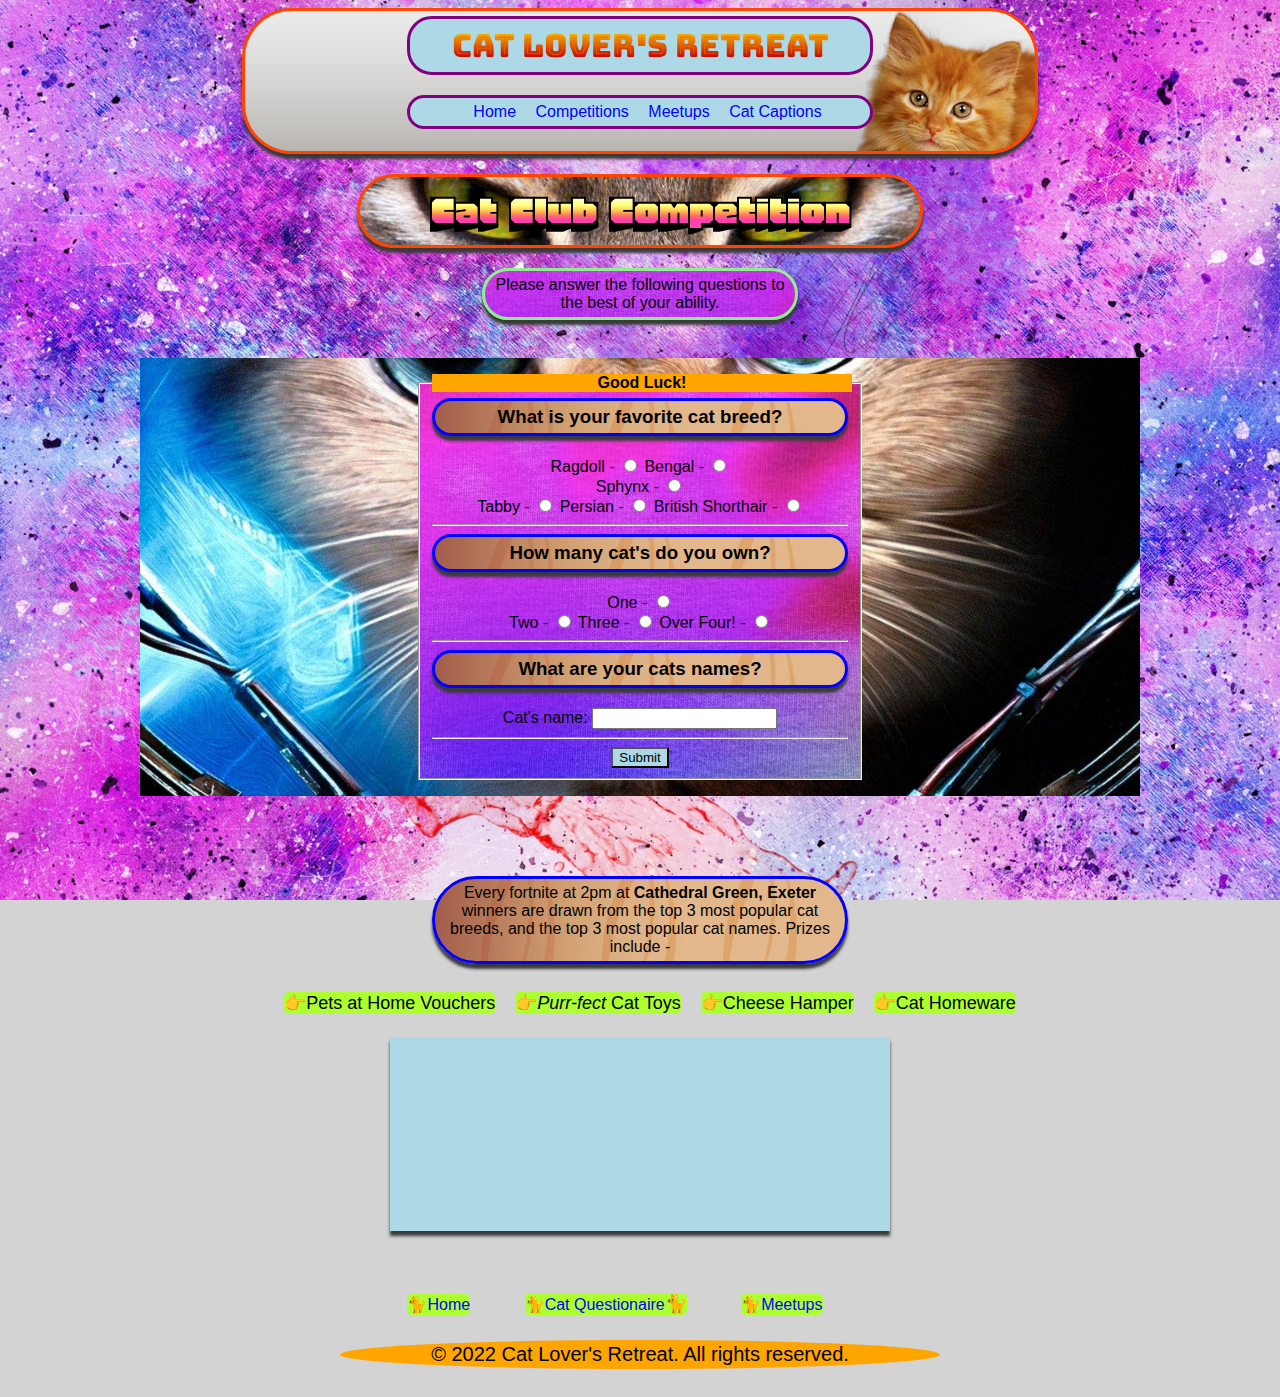
==== Cat Questionair.html @ 625f5f42 "Added attractive fonts, added cool photos to divs, removed unused code" ====
<!DOCTYPE html>
<html lang="en-US">

<head>
  <title>Cat Questionair</title>
  <link rel="stylesheet" href="style.css">

  <link rel="apple-touch-icon" type="image/png" sizes="57x57" href="assets/favicon/icons8-cat-keek-57.png ">
  <link rel="apple-touch-icon" type="image/png" sizes="60x60" href="assets/favicon/icons8-cat-keek-60.png">
  <link rel="andriod" type="image/png" sizes="72x72" href="assets/favicon/icons8-cat-keek-72.png">
  <link rel="andriod" type="image/png" sizes="96.96" href="assets/favicon/icons8-cat-keek-96.png">
  <link rel="icon" type="image/png" sizes="16x16" href="assets/favicon/icons8-cat-keek-16.png">
  <link rel="icon" type="image/png" sizes="32x32" href="assets/favicon/icons8-cat-keek-32.png">
  <link rel="icon" type="image/png" sizes="96x96" href="assets/favicon/icons8-cat-keek-96.png">
  <link rel="icon" type="image/png" sizes="70x70" href="assets/favicon/icons8-cat-keek-70.png">

</head>

<body>

  <header class="pageheader">
    <div style="display: inline;">

      <h1 class="titlebox2 bungee-spice-regular">Cat Lover's Retreat</h1>
    </div>
    <nav style="text-align:center;">
      <div class="titlebox2">
        <a class="main-nav" href="index.html" target="_self" rel="next">Home</a>
        <a class="main-nav" href="Cat Questionair.html" target="_self" rel="next">Competitions</a>
        <a class="main-nav" href="Meetups.html" target="_self" rel="next">Meetups</a>
        <a class="main-nav" href="#cat-caption-photos" target="_self" rel="next">Cat Captions</a>
      </div>


    </nav>
    <br>
  </header>

  <main>
    <h1 class="pageheader2 honk" style="font-size:3rem;">Cat Club Competition</h1>
    <p class="pageheader4">Please answer the following questions to the best of your ability.</p>


    <section>
      <br>
      <div class="styled-box2-comp">
        <form method="POST" action="index.html">
          <fieldset class="comp-fieldset">

            <legend>
              Good Luck!
            </legend>

            <h3 class="pageheader3">What is your favorite cat breed?</h3>

            <label for="ragdoll">Ragdoll -</label>
            <input type="radio" name="cat-breeds" id="ragdoll" value="ragdoll">


            <label for="bengal">Bengal -</label>
            <input type="radio" name="cat-breeds" id="bengal" value="bengal">
            <br>

            <label for="sphynx">Sphynx -</label>
            <input type="radio" name="cat-breeds" id="sphynx" value="sphynx">
            <br>

            <label for="tabby">Tabby -</label>
            <input type="radio" name="cat-breeds" id="tabby" value="tabby">

            <label for="persian">Persian -</label>
            <input type="radio" name="cat-breeds" id="persian" value="persian">

            <label for="british-shorthair">British Shorthair -</label>
            <input type="radio" name="cat-breeds" id="british-shorthair" value="british-shorthair">


            <br>
            <hr>





            <h3 class="pageheader3">How many cat's do you own?</h3>

            <label for="one-cat">One -</label>
            <input type="radio" name="cats-owned" id="one-cat" value="one-cat">
            <br>


            <label for="2-cat">Two -</label>
            <input type="radio" name="cats-owned" id="two-cat" value="2-cat">


            <label for="three-cat">Three -</label>
            <input type="radio" name="cats-owned" id="three-cat" value="three-cat">


            <label for="over-four">Over Four! -</label>
            <input type="radio" name="cats-owned" id="over-four" value="over-four">


            <br>
            <hr>

            <h3 class="pageheader3">What are your cats names?</h3>

            <label for="cat-name">Cat's name:</label>
            <input type="text" name="cat-name" id="cat-name">
            <br>
            <hr>

            <input type="submit" id="submit">



        </form>
        </fieldset>


      </div>

    </section>

    <div class="box-comp">
      <p class="pageheader3">Every fortnite at 2pm at <strong>Cathedral Green, Exeter</strong> winners are drawn from the
        top 3 most popular
        cat breeds, and the top 3 most popular cat names. Prizes include -
      </p>
    </div>
    <div>

      <ul>
        <li class="comp-li">👉Pets at Home Vouchers</li>
        <li class="comp-li">👉<em>Purr-fect</em> Cat Toys</li>
        <li class="comp-li">👉Cheese Hamper</li>
        <li class="comp-li">👉Cat Homeware</li>
      </ul>

    </div>
    <br>

    <div class="map-container-comp">
      <div class="map-comp">
        <div>
          <iframe id="video-1"
            src="https://www.google.com/maps/embed/v1/place?q=place_id:ChIJM3ENhTukbUgReOFD-FPJ-t8&key=AIzaSyAEL_T3r9VBI3O5miWH--92PHYqjN1Y4O0"
            frameborder="0" allowfullscreen></iframe>
        </div>
      </div>

      <br>
      


    </div>
    <br>
    <br>


  </main>
  <footer>

    <br>
    <div>

      <ul class="DesktopFooter" style="background-color:maroon;">
        <li><a href="index.html" target="_self" rel="next">🐈Home</a></li>
        <li><a href="Cat Questionair.html" target="_self" rel="next">🐈Cat Questionaire</a>🐈</li>
        <li><a href="Meetups.html" target="_self" rel="next">🐈Meetups</a></li>
      </ul>

    </div>
    <p>&copy; 2022 Cat Lover's Retreat. All rights reserved.</p>
  </footer>

</body>

</html>
---- style.css ----
@import url('https://fonts.googleapis.com/css2?family=Bungee+Spice&family=Honk&family=Indie+Flower&family=Rowdies:wght@300;400;700&display=swap');

@media (min-width: 320px) {
  
  .cat-caption-container {
    margin: 10px 50px 10px;
  }
  
  .cat-caption-box {
    margin: auto;
  }
  main {
    margin:0 auto;
    overflow-x:hidden;
  
  }
  .styledbox2-index {
    margin: -10px 16.6px 10px 9px
   
  }

  

  footer {
    width:500px;
    margin-left:50%;
  }

  .DesktopFooter {
    display: none;
  }

  

}

@media (min-width: 1025px) {
  .cat-caption-box {
    margin: 50px 30px;
  }
  main {
    margin:0 auto;
  }
  .styledbox2-index {
    margin: 0 auto;
  }

  .DesktopFooter {
    display: contents;
  }

  footer {
    width: 600px;
    margin: 0 auto;
    text-align:center;
  }

  


 
}


.bungee-spice-regular {
  font-family: "Bungee Spice", sans-serif;
  font-weight: 400;
  font-style: normal;
}

.indie-flower-regular {
  font-family: "Indie Flower", cursive;
  font-weight: 400;
  font-style: normal;
}

.rowdies-light {
  font-family: "Rowdies", sans-serif;
  font-weight: 300;
  font-style: normal;
}

.rowdies-regular {
  font-family: "Rowdies", sans-serif;
  font-weight: 400;
  font-style: normal;
}

.rowdies-bold {
  font-family: "Rowdies", sans-serif;
  font-weight: 700;
  font-style: normal;
  
}

.honk {
  font-family: "Honk", system-ui;
  font-optical-sizing: auto;
  font-weight: 400;
  font-style: normal;
  font-variation-settings:
    "MORF" 15,
    "SHLN" 50;
}



* {

  font-family: cursive, sans-serif, monospace;
}

h2 {

  padding: 9px;



}


ul {
  list-style-type: none;

}

legend {
  font-weight: bold;
  background: orange;
  width: 100%
}



#submit {
  background-color: lightblue;
}



fieldset {
  text-align: center;
  background-color: lightblue;
}

.middle-pics {

  display: block;
  margin-left: auto;
  margin-right: auto;
  width: 70%;
  height:200px;
}


figcaption {
  font-size: 20px;
}

body {
  background-color: lightgrey;
  max-width: 100%;
  overflow-x: hidden;
  min-height: 100vh;
  display: flex;
  flex-direction: column;
  background-image:url("assets/images/pink-blue-texture-watercolor-artistic-abstract-background-hd-1920x1080.jpg");
  background-repeat: no-repeat;
  background-size: cover;
  background-position: center top;
  background-attachment: fixed;



}



main {

  flex: 1 0 auto;
}





footer > p {
  border-radius: 50%;
  border-color: orange;
  border-style: solid;
  background-color: orange;
  text-align: center;
  font-size: 20px;

}


h3 {


  text-align: center
}

.row {
  display: flex;

}

.column {
  flex: 33.33%;
  padding: 5px;
}

#id {
  float: inline-end;
}




.styled-box {
  padding: 10px 5px 25px 5px;
  border-radius: 8px;
  width: 750px;
  text-align: center;
  margin: 0 auto;

  background-color: lightblue;
}

ul {
  display: table;
  margin: 0 auto;
  text-align: left;
  gap: 100px;
  list-style-type: none;
}

ul li {
  width: auto;
  height: auto;
  background-color: greenyellow;
  border-radius: 5px;
  font-size: large;

}


li {
  width: auto;
  height: auto;

  border-radius: 5px;
  margin-bottom: 8px;
  font-size: large;
  display: inline-block;
  margin-right: 15px;
  background-color: rgb(7, 161, 33);
  transition: color 1s ease;
  margin-top: 8px;

}

li:hover {
  background-color: orange
}


.map-container {
  width: 500px;
  margin: 0 auto;
  padding: 20px 0;
  text-align: center;
  background: lightblue;
  height: auto;
  box-shadow: 0 5px 3px #3a3a3a;
}

.map {
  width: 100%;
  display: inline-block;
}

.bottomh2 {
  width: 480px;
  text-align: center;
  margin: 0 auto;

}

details>summary {
  list-style-type: none;
}

details>summary::-webkit-details-marker {
  display: none;
}

details>summary::before {
  content: '🐈';
}

details[open]>summary::before {
  content: '🔽';
}

details {
  border: 1px solid gray;
  border-radius: 0.2rem;
  padding: 0.5rem;

  transition: color 1s ease;
}

details:hover {
  background-color: orange;
}

details[open]>summary {
  margin-bottom: 0.5rem;
}

.bluebox {
  text-align: center;
  margin: 0 auto;
  background-color: #FFA500;
  border-radius: 25px;
  border-color: blue;
  border-style: solid;
  width: 295px;
  padding: 5px;
  margin-bottom: 20px;
}

.orangebox {
  text-align: center;
  margin: 0 auto;
  background-color: orange;
  border-radius: 5px;
  border-color: rgb(182, 35, 226);
  border-style: solid;
  width: 470px;
  padding: 5px;
  margin-bottom: 20px;
  background-image:url("assets/images/colorful-geometric-shapes-vector-background-pattern.jpg");
  background-position:center;
}

.titlebox {
  text-align: center;
  margin: 0 auto;
  background-color: lightblue;
  border-radius: 20px;
  border-color: orange;
  border-style: solid;
  width: 50%;
  padding: 5px;
  margin-bottom: 20px;
}

.titlebox2 {
  text-align: center;
  margin: 0 auto;
  background-color: lightblue;
  border-radius: 25px;
  border-color: purple;
  border-style: solid;
  width: 450px;
  padding: 5px;
  margin-bottom: 20px;
}

.pageheader {
  text-align: center;
  margin: 0 auto;  
  border-radius: 50px;
  border-color: orangered;
  border-style: solid;
  width: 780px;
  height:130px;
  padding: 5px;
  margin-bottom:20px;
  background-image:url("assets/images/cats-header-20730-800x200.jpg");
  box-shadow: 0 5px 3px #3a3a3a;
  
}

.pageheader2 {
  text-align: center;
  margin: 0 auto;  
  border-radius: 50px;
  border-color: orangered;
  border-style: solid;
  width: 550px;
  height:auto;
  padding: 5px;
  margin-bottom:20px;
  background-image:url("assets/images/cats-header-20725-800x200.jpg");
  box-shadow: 0 5px 3px #3a3a3a;
  background-repeat:no-repeat;
  background-size:cover;
  background-position: center;
  
}

.pageheader3 {
  text-align: center;
  margin: 0 auto;  
  border-radius: 50px;
  border-color: blue;
  border-style: solid;
  width: 400px;
  height:auto;
  padding: 5px;
  margin-bottom:20px;
  background-image:url("assets/images/kenyan-cat-web-header-image.jpg");
  box-shadow: 0 5px 3px #3a3a3a;
  
}

.pageheader4 {
  text-align: center;
  margin: 0 auto;  
  border-radius: 50px;
  border-color: lightgreen;
  border-style: solid;
  width: 300px;
  height:auto;
  padding: 5px;
  margin-bottom:20px;
  background-image:url("assets/images/colorful-tie-dye-background-vector-design-hd.jpg");
  box-shadow: 0 5px 3px #3a3a3a;
  background-position:center;
  
}

.pageheader5 {
  text-align: center;
  margin: 0 auto;  
  border-radius: 50px;
  border-color: lightgreen;
  border-style: solid;
  width: 800px;
  height:auto;
  padding: 5px;
  margin-bottom:20px;
  background-image:url("assets/images/colorful-geometric-shapes-vector-background-pattern.jpg");
  box-shadow: 0 5px 3px #3a3a3a;
  background-position:center;
  display:contents;
 
  
  
}

.pageheader6 {
  text-align: center;
  margin: 0 auto;  
  border-radius: 50px;
  border-color: orangered;
  border-style: solid;
  width: 550px;
  height:auto;
  padding: 5px;
  margin-bottom:20px;
  background-image:url("assets/images/colorful-geometric-shapes-vector-background-pattern.jpg");
  box-shadow: 0 5px 3px #3a3a3a;
  background-repeat:no-repeat;
  background-size:cover;
  
}

.cat-caption-container {
  text-align: center;
  margin: 0 auto;
  background-color: rgb(171, 123, 199);
  border-radius: 20px;
  border-color: orange;
  border-style: solid;
  width: 850px;
  padding: 5px;
  margin-bottom: 20px;
  background-image:url(assets/images/colorful-tie-dye-background-vector-design-hd.jpg);
  background-position:center;
  background-repeat:no-repeat;
  background-size:cover;


}


.styledbox2-index {
  padding: 1rem 0;
  margin-bottom: 80px;
  background-image: url("assets/images/439038.jpg");
  background-repeat: no-repeat;
  background-size: cover;
  background-position: center center;
  background-attachment: fixed;
  

}

nav {
  margin: 0 auto;
  


}

.main-nav {
  color: blue;
  font-size: medium;
  text-decoration: none;
  margin-left: 15px;
}

a {
  color: blue;
  font-size: medium;
  text-decoration: none;

}

a:hover {
  color: rgb(7, 161, 33);
  font-size: large;
  text-decoration: dotted;
}

#special-a {
  color: blue;
  font-size: x-large;
  text-decoration: none;
  margin-left: -13px;

}


.map-container-meetups {
  width: 500px;
  margin: 0 auto;
  padding: 20px 0;
  text-align: center;
  background: lightblue;
  height: auto;
  box-shadow: 0 5px 3px #3a3a3a;
  background-image:url(assets/images/colorful-tie-dye-background-vector-design-hd.jpg);
  background-position:center;
  background-repeat:no-repeat;
  background-size:cover;
}

.map-meetups {
  width: 100%;
  display: inline-block;
}




li {
  margin-right: 50px;
  margin-bottom: 5px;
}


.styled-box2-meetups {
  padding: 1rem 0;
  margin-bottom: 80px;
  background-image: url("assets/images/group meetup.jpg");
  background-repeat: no-repeat;
  background-size: cover;
  background-position: center top;
  background-attachment: fixed;
}


table {
  width: 100%;
  margin: 20px 0;

}



h1 {
  width: 380px;
  text-align: center;
  margin: 0 auto;

}



.bluebox-meetups {
  text-align: center;
  margin: 0 auto;
  background-color: lightblue;
  border-radius: 5px;
  border-color: blue;
  border-style: solid;
  width: 200px;
  padding: 5px;
  margin-bottom: 20px;
}

.orangebox-meetups {
  text-align: center;
  margin: 0 auto;
  background-color: orange;
  border-radius: 5px;
  border-color: rgb(182, 35, 226);
  border-style: solid;
  width: 350px;
  padding: 5px;
  margin-bottom: 20px;
}

.redbox-meetups {
  text-align: center;
  margin: 0 auto;
  background-color: maroon;
  border-radius: 5px;
  border-color: rgb(208, 228, 32);
  border-style: solid;
  width: 350px;
  padding: 5px;
  margin-bottom: 20px;
}





.special-li {
  display: inline-block;
}

th {
  background-color: orange;
  border-radius: 5px;
  border-color: purple;
  border-style: solid;
  width: 200px;
  padding: 5px;
  margin-bottom: 20px;

}

td {
  background-color: lightblue;
  border-radius: 5px;
  border-color: rgb(1, 1, 22);
  border-style: solid;
  width: 200px;
  padding: 5px;
  margin-bottom: 20px;

}


.comp-text {

  font-size: 20px;
  text-align: center;

}



.comp-fieldset {
  text-align: center;
  background-color: lightblue;
  width: 400px;
  margin: 0 auto;
  background-image:url(assets/images/colorful-tie-dye-background-vector-design-hd.jpg);
  background-position:center;
}




.map-container-comp {
  width: 500px;
  margin: 0 auto;
  padding: 20px 0;
  text-align: center;
  background: lightblue;
  height: auto;
  box-shadow: 0 5px 3px #3a3a3a;
}

.map-comp {
  width: 100%;
  display: inline-block;
}





.comp-li {
  margin-right: 20px;
}

.bluebox-comp {
  text-align: center;
  margin: 0 auto;
  background-color: lightblue;
  border-radius: 5px;
  border-color: blue;
  border-style: solid;
  width: 295px;
  padding: 5px;
  margin-bottom: 20px;
  margin-top: 20px;
}



.titlebox-comp {
  text-align: center;
  margin: 0 auto;
  background-color: lightblue;
  border-radius: 20px;
  border-color: orange;
  border-style: solid;
  width: 500px;
  padding: 5px;
  margin-bottom: 20px;

}

.styled-box2-comp {
  padding: 1rem 0;
  margin-bottom: 80px;
  background-image: url("assets/images/5922554.jpg");
  background-repeat: no-repeat;
  background-size: cover;
  background-position: center top;
  background-attachment: fixed;
  width:1000px;
}

.trivia {
  background-image:url(assets/images/colorful-shine-glare-abstract-background-full-hd-1920x1080.jpg);
  background-position:center;
}

.news {
  background-image:url(assets/images/colorful-tie-dye-background-vector-design-hd.jpg);
  background-position:center;
}

.joinup {
  background-image:url(assets/images/colorful-tie-dye-background-vector-design-hd.jpg);
  background-position:center;
}





/* code reasurched from https://www.w3schools.com/howto/howto_css_images_side_by_side.asp */




.grid-container {
  display: grid;
  grid-template-columns: repeat(3, 1fr);
  gap: 20px;
}

.grid-item {
  padding: 10px;
  border: 1px solid purple;
  background-color: lightblue;
  
}
.grid-container2 {
  display: grid;
  grid-template-columns: repeat(2, 1fr);
  gap: 20px;
}

.grid-pics {
  padding: 10px;

}


cat-caption-box {
  display: grid;
  grid-template-columns: repeat(4, 1fr);
  grid-column-gap: 10px;
  grid-row-gap: 10px;
}

.cat-caption {
  width: 35%;
  height: 35%;
}

.val1 {
  grid-column: 1 / span 1;
  grid-row: 1 / span 1;
}

.val2 {
  grid-column: 2 / span 1;
  grid-row: 1 / span 1;
}

.val3 {
  grid-column: 3 / span 1;
  grid-row: 1 / span 2;
}

.val4 {
  grid-column: 4 / span 1;
  grid-row: 1 / span 1;
}

.val5 {
  grid-column: 1 / span 2;
  grid-row: 2 / span 1;
}

.val6 {
  grid-column: 4 / span 1;
  grid-row: 2 / span 2;
}

.val7 {
  grid-column: 1 / span 2;
  grid-row: 3 / span 2;
}

.val8 {
  grid-column: 3 / span 1;
  grid-row: 3 / span 1;
}

.val9 {
  grid-column: 3 / span 2;
  grid-row: 4 / span 1;
}

.val10 {
  grid-column: 4 / span 1;
  grid-row: 4 / span 1;
}

.val11 {
  grid-column: 1 / span 1;
  grid-row: 4 / span 1;
}

/* code reasurched from https://www.w3schools.com/howto/howto_css_images_side_by_side.asp */




 @media (min-width: 480px) {
    .cat-caption-box {
      margin: 20px 50px;
    }
   
  }

  @media (min-width: 600px) {
    .cat-caption-box {
      margin: 50px 150px;
    }
    
  }

  @media (min-width: 801px) {
    .cat-caption-box {
      margin: 5px 0px 5px 0px;;
    }
   
  }
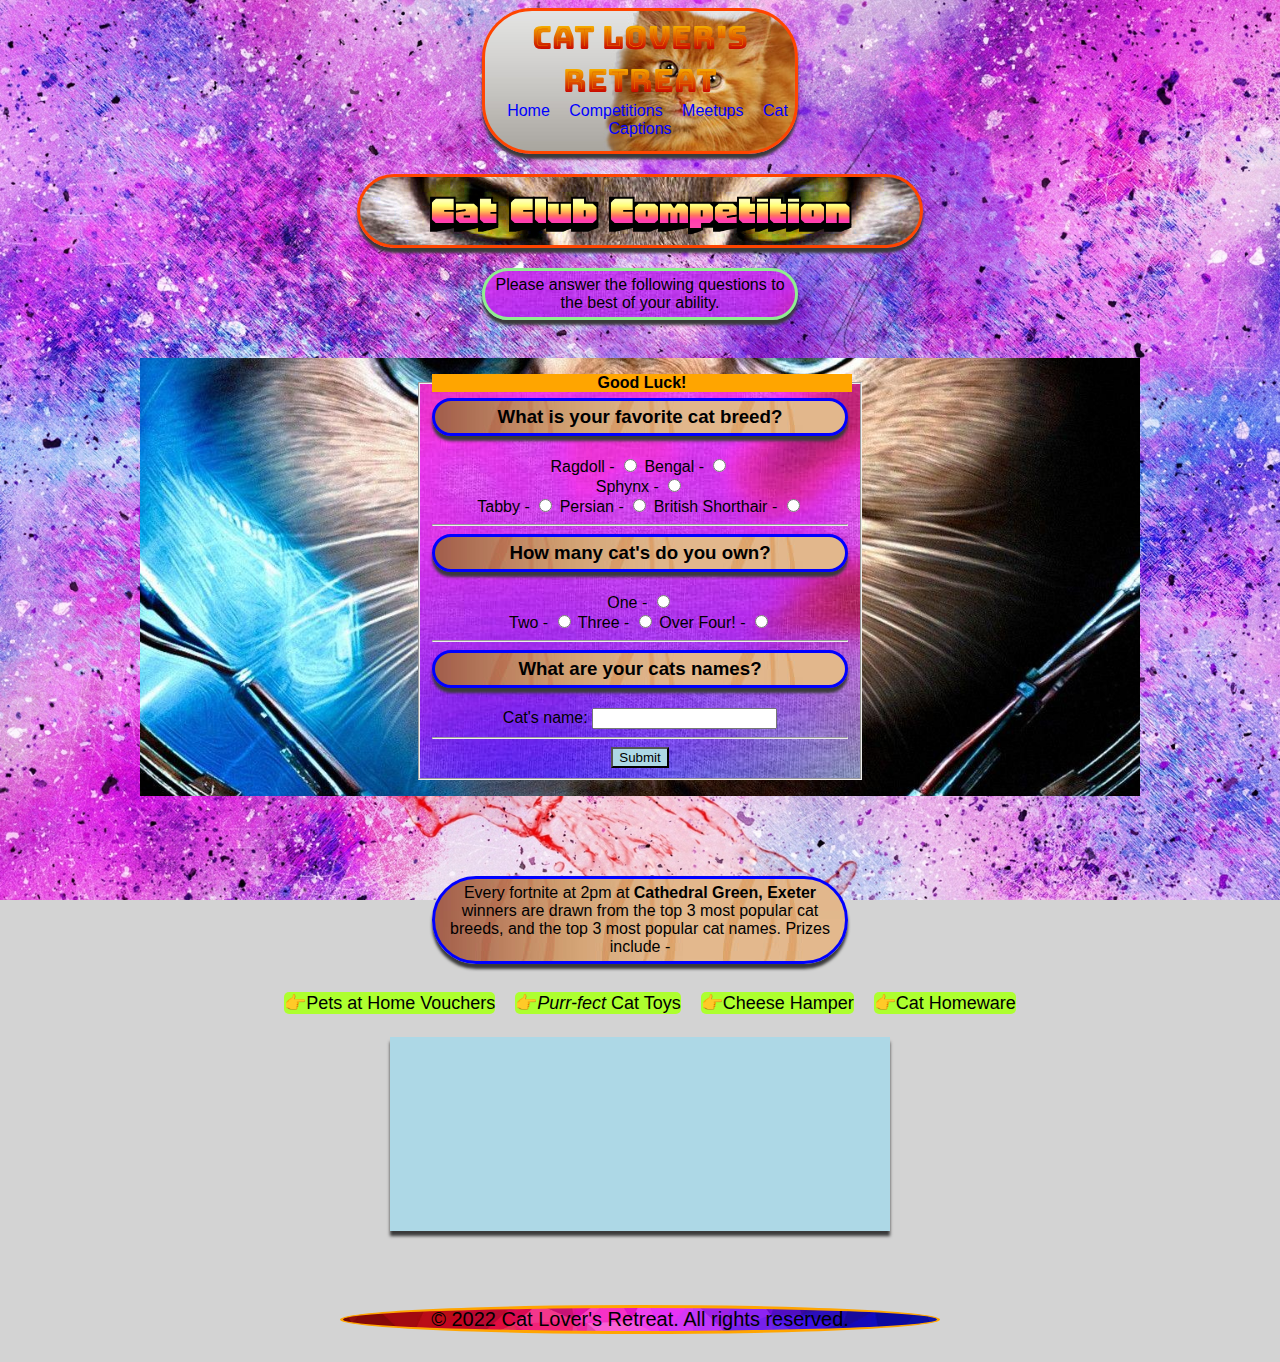
==== commit b4d80e6b: "working on phone compatability, removed useless code" ====
--- a/Cat Questionair.html
+++ b/Cat Questionair.html
@@ -165,7 +165,7 @@
     <br>
     <div>
 
-      <ul class="DesktopFooter" style="background-color:maroon;">
+      <ul class="DesktopFooter">
         <li><a href="index.html" target="_self" rel="next">🐈Home</a></li>
         <li><a href="Cat Questionair.html" target="_self" rel="next">🐈Cat Questionaire</a>🐈</li>
         <li><a href="Meetups.html" target="_self" rel="next">🐈Meetups</a></li>
--- a/style.css
+++ b/style.css
@@ -1,39 +1,7 @@
 
 @import url('https://fonts.googleapis.com/css2?family=Bungee+Spice&family=Honk&family=Indie+Flower&family=Rowdies:wght@300;400;700&display=swap');
 
-@media (min-width: 320px) {
-  
-  .cat-caption-container {
-    margin: 10px 50px 10px;
-  }
-  
-  .cat-caption-box {
-    margin: auto;
-  }
-  main {
-    margin:0 auto;
-    overflow-x:hidden;
-  
-  }
-  .styledbox2-index {
-    margin: -10px 16.6px 10px 9px
-   
-  }
-
-  
-
-  footer {
-    width:500px;
-    margin-left:50%;
-  }
-
-  .DesktopFooter {
-    display: none;
-  }
-
-  
-
-}
+
 
 @media (min-width: 1025px) {
   .cat-caption-box {
@@ -193,7 +161,40 @@
   background-color: orange;
   text-align: center;
   font-size: 20px;
-
+  background-image:url(assets/images/colorful-geometric-shapes-vector-background-pattern.jpg);
+  background-position:center;
+  background-size:cover;
+
+}
+
+.news-container1 {
+  width:400px;
+  height:175px;
+  border-radius:25px;
+  background-image:url(assets/images/_133152130_c0180550-723e-48dc-bfe7-24bf939bd272.jpg.webp);
+  background-position:center;
+  background-size:cover;
+  margin-left:70px;
+}
+
+.news-container2 {
+  width:400px;
+  height:175px;
+  border-radius:25px;
+  background-image:url(assets/images/_133031884_amber-stitches-cat-976-family.jpg.webp);
+  background-position:center;
+  background-size:cover;
+  margin-left:70px;
+}
+
+.news-container3 {
+  width:400px;
+  height:175px;
+  border-radius:25px;
+  background-image:url(assets/images/7719ce60-f80c-11ee-8413-8d1fbc0364d9.jpg.webp);
+  background-position:center;
+  background-size:cover;
+  margin-left:70px;
 }
 
 
@@ -805,63 +806,37 @@
   height: 35%;
 }
 
-.val1 {
-  grid-column: 1 / span 1;
-  grid-row: 1 / span 1;
-}
-
-.val2 {
-  grid-column: 2 / span 1;
-  grid-row: 1 / span 1;
-}
-
-.val3 {
-  grid-column: 3 / span 1;
-  grid-row: 1 / span 2;
-}
-
-.val4 {
-  grid-column: 4 / span 1;
-  grid-row: 1 / span 1;
-}
-
-.val5 {
-  grid-column: 1 / span 2;
-  grid-row: 2 / span 1;
-}
-
-.val6 {
-  grid-column: 4 / span 1;
-  grid-row: 2 / span 2;
-}
-
-.val7 {
-  grid-column: 1 / span 2;
-  grid-row: 3 / span 2;
-}
-
-.val8 {
-  grid-column: 3 / span 1;
-  grid-row: 3 / span 1;
-}
-
-.val9 {
-  grid-column: 3 / span 2;
-  grid-row: 4 / span 1;
-}
-
-.val10 {
-  grid-column: 4 / span 1;
-  grid-row: 4 / span 1;
-}
-
-.val11 {
-  grid-column: 1 / span 1;
-  grid-row: 4 / span 1;
-}
 
 /* code reasurched from https://www.w3schools.com/howto/howto_css_images_side_by_side.asp */
 
+@media (min-width: 320px) {
+
+  body {
+    display:flex;
+    
+  }
+
+  .styledbox2-index {
+    width:360px;
+  }
+
+  .pageheader {
+    width:300px;
+    background-position:right
+  }
+
+  .titlebox2 {
+    width:200px;
+    display:contents;
+  }
+
+  .DesktopFooter {
+    display: none;
+  }
+
+  
+
+}
 
 
 
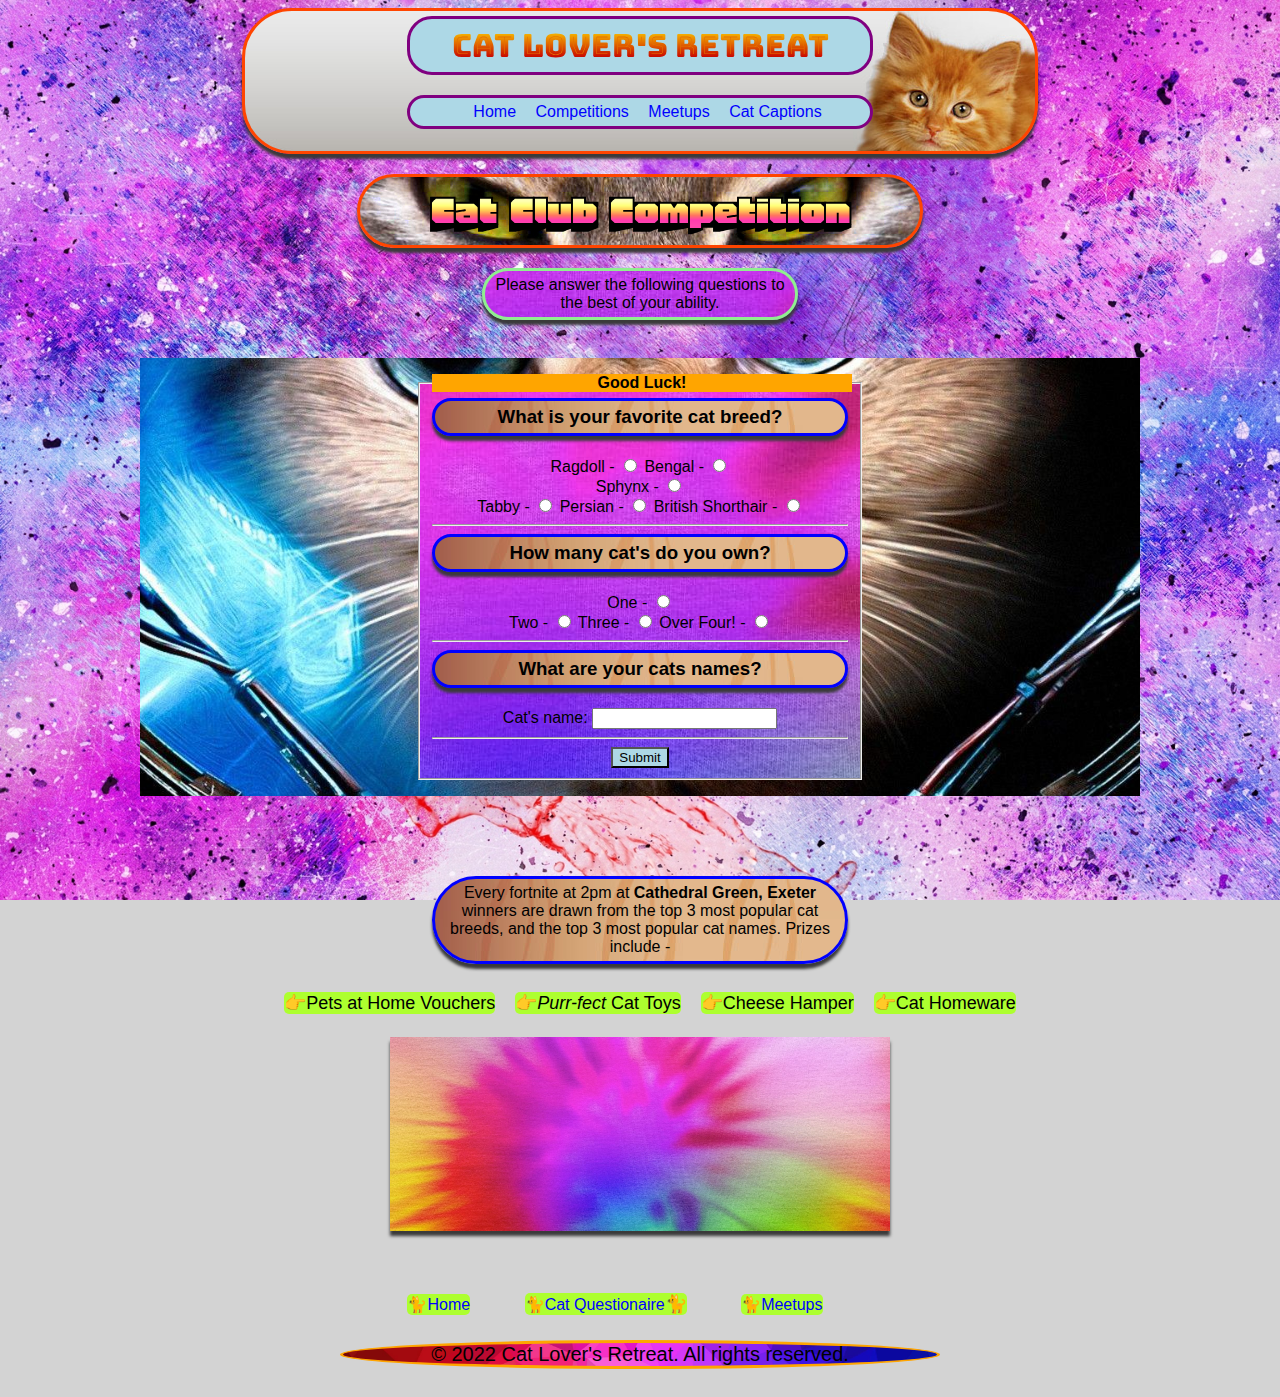
==== commit 0ed58293: "Home page fully phone compatable and updated map-container div" ====
--- a/Cat Questionair.html
+++ b/Cat Questionair.html
@@ -141,7 +141,7 @@
     </div>
     <br>
 
-    <div class="map-container-comp">
+    <div class="map-container">
       <div class="map-comp">
         <div>
           <iframe id="video-1"
--- a/style.css
+++ b/style.css
@@ -1,34 +1,6 @@
 
 @import url('https://fonts.googleapis.com/css2?family=Bungee+Spice&family=Honk&family=Indie+Flower&family=Rowdies:wght@300;400;700&display=swap');
 
-
-
-@media (min-width: 1025px) {
-  .cat-caption-box {
-    margin: 50px 30px;
-  }
-  main {
-    margin:0 auto;
-  }
-  .styledbox2-index {
-    margin: 0 auto;
-  }
-
-  .DesktopFooter {
-    display: contents;
-  }
-
-  footer {
-    width: 600px;
-    margin: 0 auto;
-    text-align:center;
-  }
-
-  
-
-
- 
-}
 
 
 .bungee-spice-regular {
@@ -277,6 +249,10 @@
   background: lightblue;
   height: auto;
   box-shadow: 0 5px 3px #3a3a3a;
+  background-image:url(assets/images/colorful-tie-dye-background-vector-design-hd.jpg);
+  background-position:center;
+  background-repeat:no-repeat;
+  background-size:cover;
 }
 
 .map {
@@ -540,19 +516,7 @@
 }
 
 
-.map-container-meetups {
-  width: 500px;
-  margin: 0 auto;
-  padding: 20px 0;
-  text-align: center;
-  background: lightblue;
-  height: auto;
-  box-shadow: 0 5px 3px #3a3a3a;
-  background-image:url(assets/images/colorful-tie-dye-background-vector-design-hd.jpg);
-  background-position:center;
-  background-repeat:no-repeat;
-  background-size:cover;
-}
+
 
 .map-meetups {
   width: 100%;
@@ -682,17 +646,6 @@
 }
 
 
-
-
-.map-container-comp {
-  width: 500px;
-  margin: 0 auto;
-  padding: 20px 0;
-  text-align: center;
-  background: lightblue;
-  height: auto;
-  box-shadow: 0 5px 3px #3a3a3a;
-}
 
 .map-comp {
   width: 100%;
@@ -809,7 +762,7 @@
 
 /* code reasurched from https://www.w3schools.com/howto/howto_css_images_side_by_side.asp */
 
-@media (min-width: 320px) {
+@media (max-width: 480px) {
 
   body {
     display:flex;
@@ -825,6 +778,15 @@
     background-position:right
   }
 
+  .pageheader2 {
+    width:300px;
+    
+  }
+
+  .titlebox {
+    width:320px;
+  }
+
   .titlebox2 {
     width:200px;
     display:contents;
@@ -834,31 +796,82 @@
     display: none;
   }
 
-  
-
-}
-
-
-
- @media (min-width: 480px) {
-    .cat-caption-box {
-      margin: 20px 50px;
-    }
-   
-  }
-
-  @media (min-width: 600px) {
-    .cat-caption-box {
-      margin: 50px 150px;
-    }
-    
-  }
-
-  @media (min-width: 801px) {
-    .cat-caption-box {
-      margin: 5px 0px 5px 0px;;
-    }
-   
-  }
-
-
+  .mobile-remove {
+    display: none;
+  
+  }
+
+  .grid-container {
+    display: inline;
+  }
+
+  .grid-container2 {
+    display: inline;
+  }
+
+  .grid-item {
+    margin-bottom:15px;
+  }
+
+  .pageheader6 {
+    width:320px;
+  }
+
+  .news-container1 {
+    margin-left:-1px;
+    width:340px;
+  }
+  .news-container2 {
+    margin-left:-1px;
+    width:340px;
+  }
+  .news-container3 {
+    margin-left:-1px;
+    width:340px;
+  }
+
+  .middle-pics {
+    height:100px;
+    width:355px;
+  }
+
+  .cat-caption-container {
+    width:330px;
+  }
+
+  .map-container {
+    width: 310px;
+  }
+
+  
+
+}
+
+
+@media (min-width: 1025px) {
+  .cat-caption-box {
+    margin: 50px 30px;
+  }
+  main {
+    margin:0 auto;
+  }
+  .styledbox2-index {
+    margin: 0 auto;
+    width:auto;
+  }
+
+  .DesktopFooter {
+    display: contents;
+  }
+
+  footer {
+    width: 600px;
+    margin: 0 auto;
+    text-align:center;
+  }
+
+  
+
+
+ 
+}
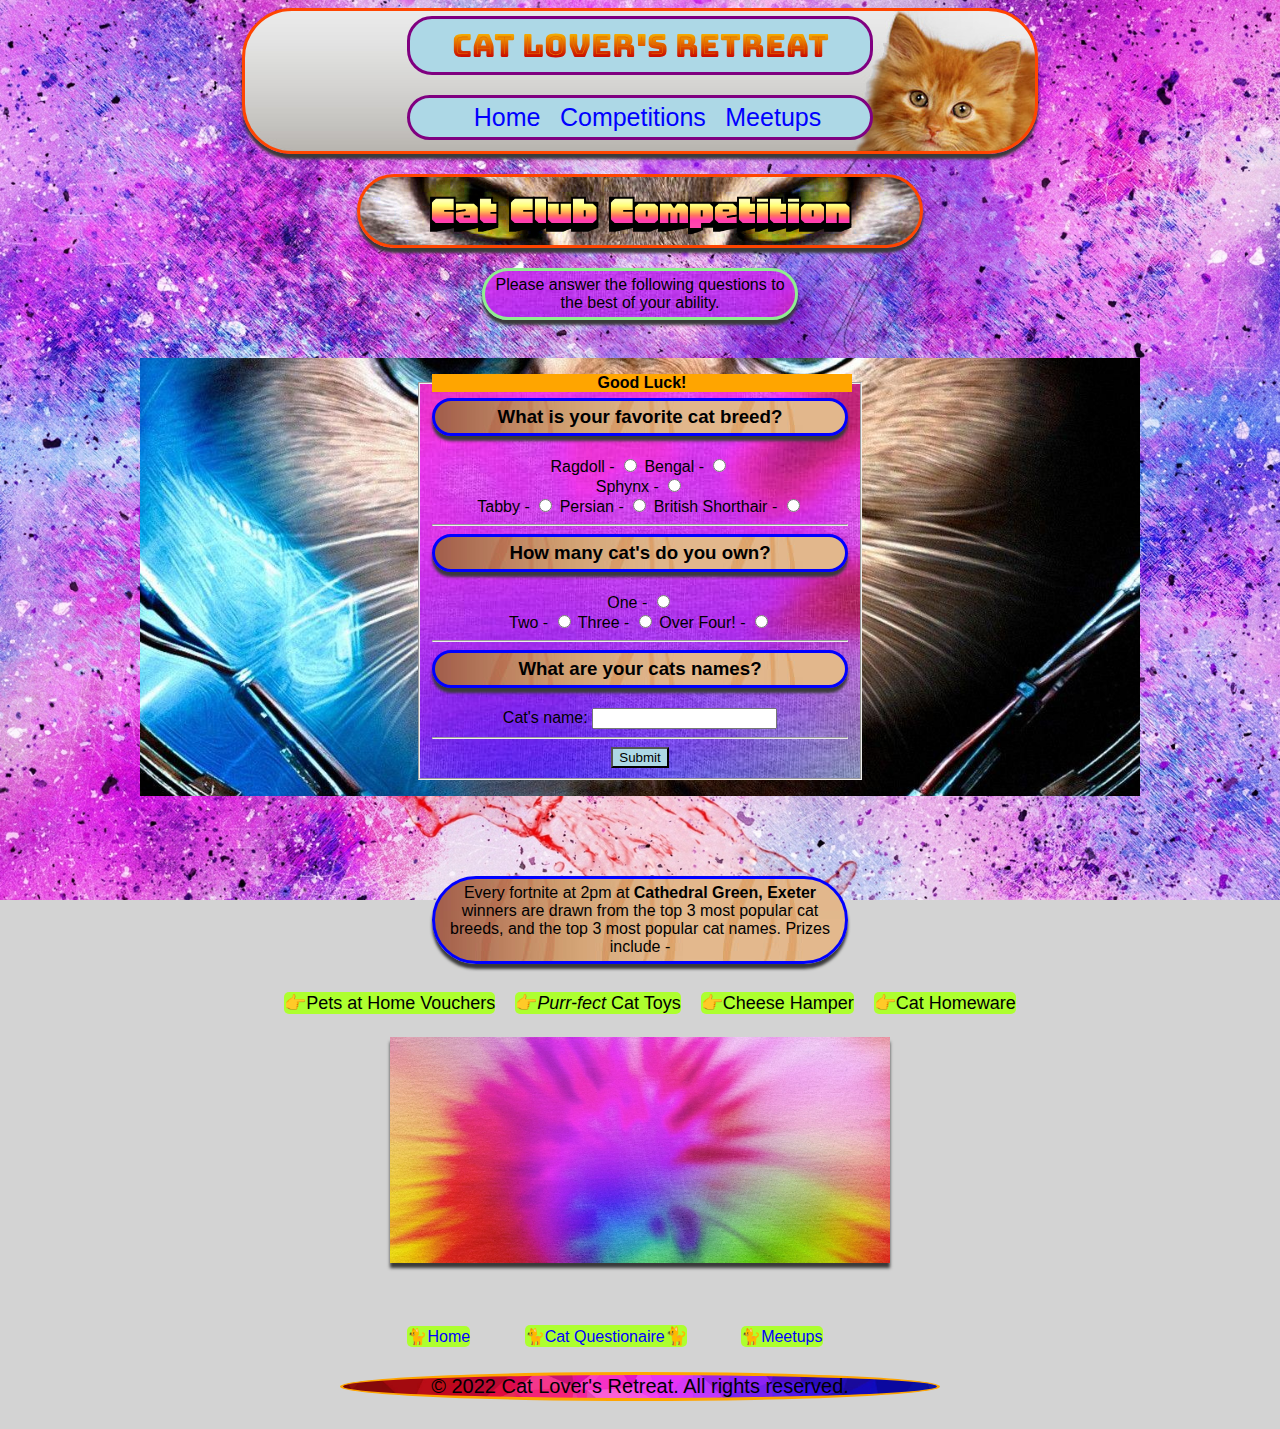
==== commit a5fa1b93: "Most phones now compatable, updates to font size and other text related stuff" ====
--- a/Cat Questionair.html
+++ b/Cat Questionair.html
@@ -28,7 +28,7 @@
         <a class="main-nav" href="index.html" target="_self" rel="next">Home</a>
         <a class="main-nav" href="Cat Questionair.html" target="_self" rel="next">Competitions</a>
         <a class="main-nav" href="Meetups.html" target="_self" rel="next">Meetups</a>
-        <a class="main-nav" href="#cat-caption-photos" target="_self" rel="next">Cat Captions</a>
+        
       </div>
 
 
--- a/style.css
+++ b/style.css
@@ -60,10 +60,6 @@
 }
 
 
-ul {
-  list-style-type: none;
-
-}
 
 legend {
   font-weight: bold;
@@ -206,7 +202,7 @@
 ul {
   display: table;
   margin: 0 auto;
-  text-align: left;
+  text-align: middle;
   gap: 100px;
   list-style-type: none;
 }
@@ -476,6 +472,7 @@
   background-size: cover;
   background-position: center center;
   background-attachment: fixed;
+  width:110%;
   
 
 }
@@ -492,6 +489,7 @@
   font-size: medium;
   text-decoration: none;
   margin-left: 15px;
+  font-size:25px;
 }
 
 a {
@@ -513,6 +511,10 @@
   text-decoration: none;
   margin-left: -13px;
 
+}
+
+#video-1 {
+  padding:1rem;
 }
 
 
@@ -612,6 +614,7 @@
   width: 200px;
   padding: 5px;
   margin-bottom: 20px;
+  font-size: x-large;
 
 }
 
@@ -623,6 +626,7 @@
   width: 200px;
   padding: 5px;
   margin-bottom: 20px;
+  font-size: x-large;
 
 }
 
@@ -714,6 +718,11 @@
   background-position:center;
 }
 
+.important-info {
+  border-radius:15px;
+  background-color:lightblue;
+}
+
 
 
 
@@ -760,7 +769,12 @@
 }
 
 
-/* code reasurched from https://www.w3schools.com/howto/howto_css_images_side_by_side.asp */
+/* end of code reasurched from https://www.w3schools.com/howto/howto_css_images_side_by_side.asp */
+@media (max-width: 375px) and (max-height: 667px) {
+  .styledbox2-index {
+    margin-right: -16px;
+  }
+}
 
 @media (max-width: 480px) {
 
@@ -774,12 +788,13 @@
   }
 
   .pageheader {
-    width:300px;
-    background-position:right
+    width:330px;
+    background-position:right;
+    height:142px;
   }
 
   .pageheader2 {
-    width:300px;
+    width:90%;
     
   }
 
@@ -841,6 +856,18 @@
 
   .map-container {
     width: 310px;
+  }
+
+  .grid-item > p {
+    text-align:center;
+  }
+
+  footer > p {
+    font-size:70%;
+  }
+
+  ul {
+    text-align:center;
   }
 
   
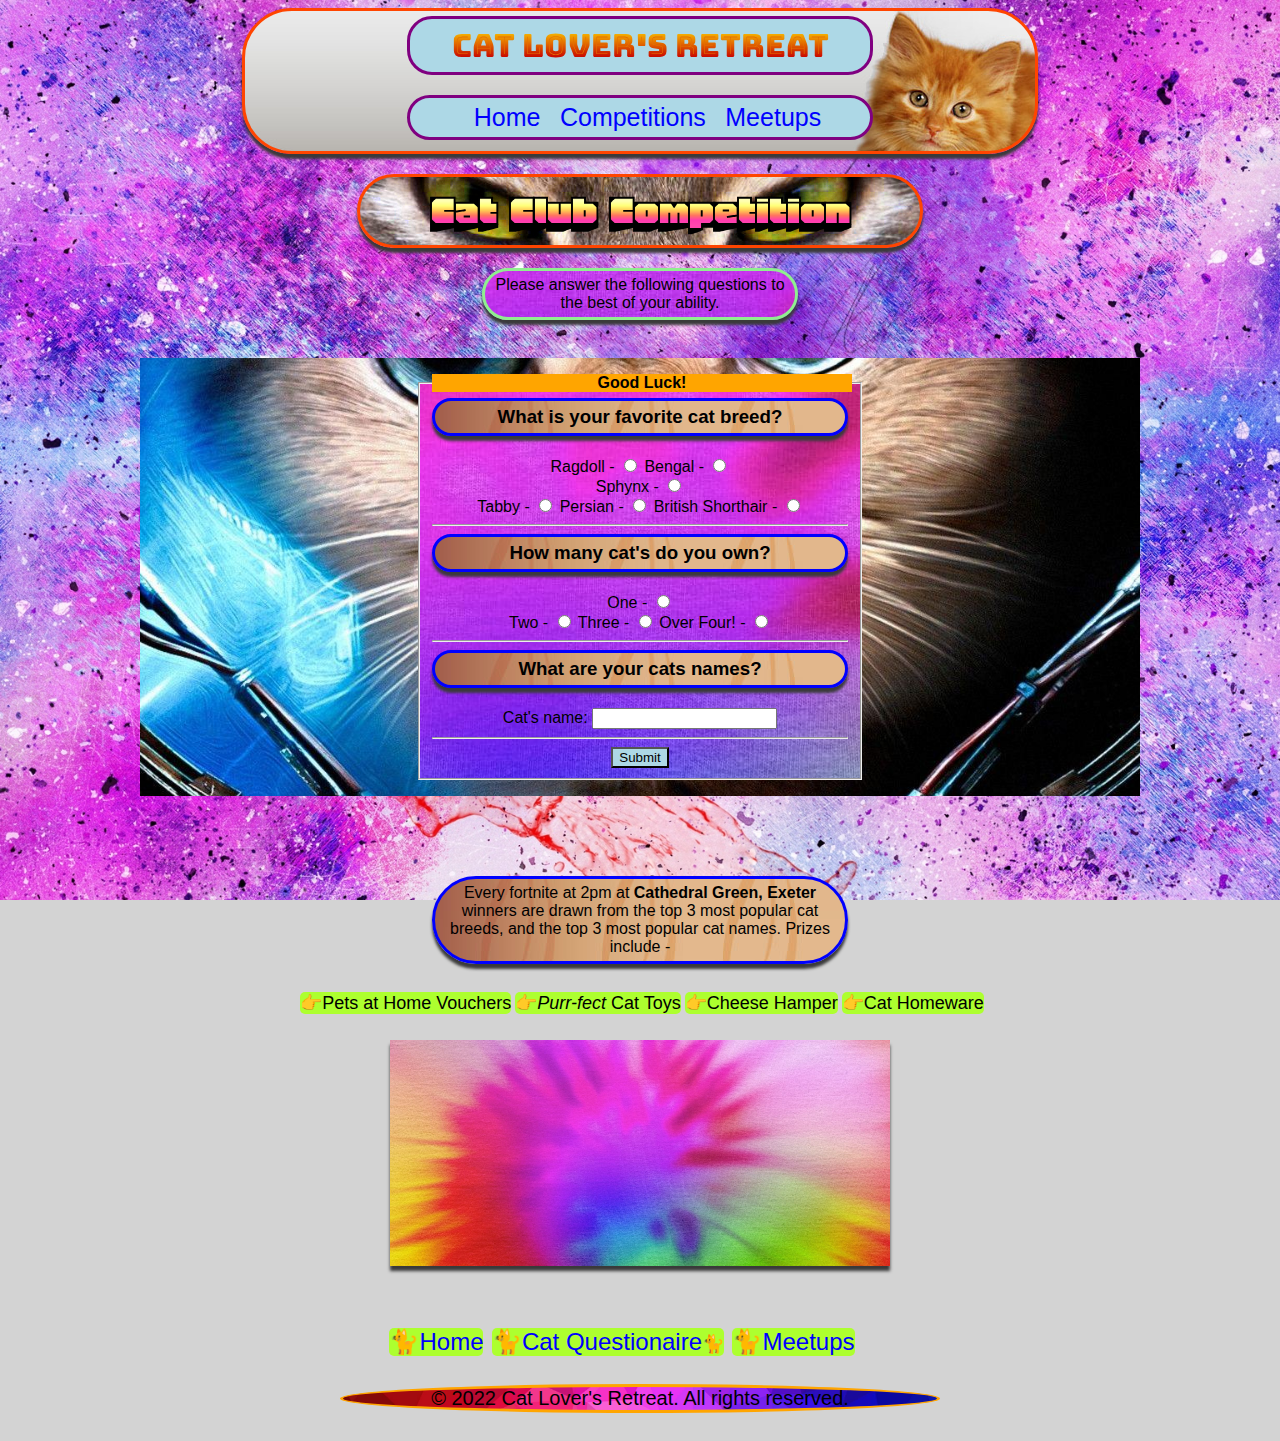
==== commit 4d3b4058: "More viewport updates for meetups page" ====
--- a/Cat Questionair.html
+++ b/Cat Questionair.html
@@ -13,7 +13,7 @@
   <link rel="icon" type="image/png" sizes="32x32" href="assets/favicon/icons8-cat-keek-32.png">
   <link rel="icon" type="image/png" sizes="96x96" href="assets/favicon/icons8-cat-keek-96.png">
   <link rel="icon" type="image/png" sizes="70x70" href="assets/favicon/icons8-cat-keek-70.png">
-
+  <meta name="viewport" content="width=device-width, initial-scale=1" />
 </head>
 
 <body>
--- a/style.css
+++ b/style.css
@@ -220,12 +220,12 @@
 li {
   width: auto;
   height: auto;
-
-  border-radius: 5px;
+  margin-left: -16px;
+  border-radius: 25px;
   margin-bottom: 8px;
   font-size: large;
   display: inline-block;
-  margin-right: 15px;
+  margin-right: 20px;
   background-color: rgb(7, 161, 33);
   transition: color 1s ease;
   margin-top: 8px;
@@ -496,20 +496,21 @@
   color: blue;
   font-size: medium;
   text-decoration: none;
+  font-size:x-large;
 
 }
 
 a:hover {
   color: rgb(7, 161, 33);
-  font-size: large;
-  text-decoration: dotted;
+  font-size: x-large;
+  
 }
 
 #special-a {
-  color: blue;
+  color: green;
   font-size: x-large;
   text-decoration: none;
-  margin-left: -13px;
+  
 
 }
 
@@ -528,8 +529,8 @@
 
 
 
-li {
-  margin-right: 50px;
+footer > li {
+  margin-right: 9px;
   margin-bottom: 5px;
 }
 
@@ -770,21 +771,28 @@
 
 
 /* end of code reasurched from https://www.w3schools.com/howto/howto_css_images_side_by_side.asp */
-@media (max-width: 375px) and (max-height: 667px) {
-  .styledbox2-index {
-    margin-right: -16px;
-  }
-}
-
-@media (max-width: 480px) {
+
+
+@media screen and (max-width: 480px) {
+
 
   body {
     display:flex;
     
   }
 
+  td {
+    font-size:x-small;
+  }
+
+  th {
+    font-size:x-small;
+  }
+
   .styledbox2-index {
-    width:360px;
+    width:100%;
+    margin-left:-8px;
+    padding:0.5rem;
   }
 
   .pageheader {
@@ -798,6 +806,14 @@
     
   }
 
+  .pageheader3 {
+    width:75%;
+  }
+
+  .pageheader4 {
+    width:75%;
+  }
+
   .titlebox {
     width:320px;
   }
@@ -829,21 +845,24 @@
   }
 
   .pageheader6 {
-    width:320px;
+    width:330px;
   }
 
   .news-container1 {
     margin-left:-1px;
     width:340px;
   }
+
   .news-container2 {
     margin-left:-1px;
     width:340px;
   }
+
   .news-container3 {
     margin-left:-1px;
     width:340px;
   }
+  
 
   .middle-pics {
     height:100px;
@@ -855,7 +874,7 @@
   }
 
   .map-container {
-    width: 310px;
+    width: 330px;
   }
 
   .grid-item > p {
@@ -870,12 +889,26 @@
     text-align:center;
   }
 
-  
-
-}
-
-
-@media (min-width: 1025px) {
+  #mobile-footer {
+    display:contents;
+    border-radius: 15px;
+    background-color: greenyellow;
+    border-color: orange;
+    border-style: solid;
+    
+  }
+
+  .redbox-meetups {
+    width:75%;
+  }
+
+ 
+  
+
+}
+
+
+@media screen and (min-width: 768px) {
   .cat-caption-box {
     margin: 50px 30px;
   }
@@ -897,6 +930,10 @@
     text-align:center;
   }
 
+  #mobile-footer {
+    display: none;
+  }
+
   
 
 
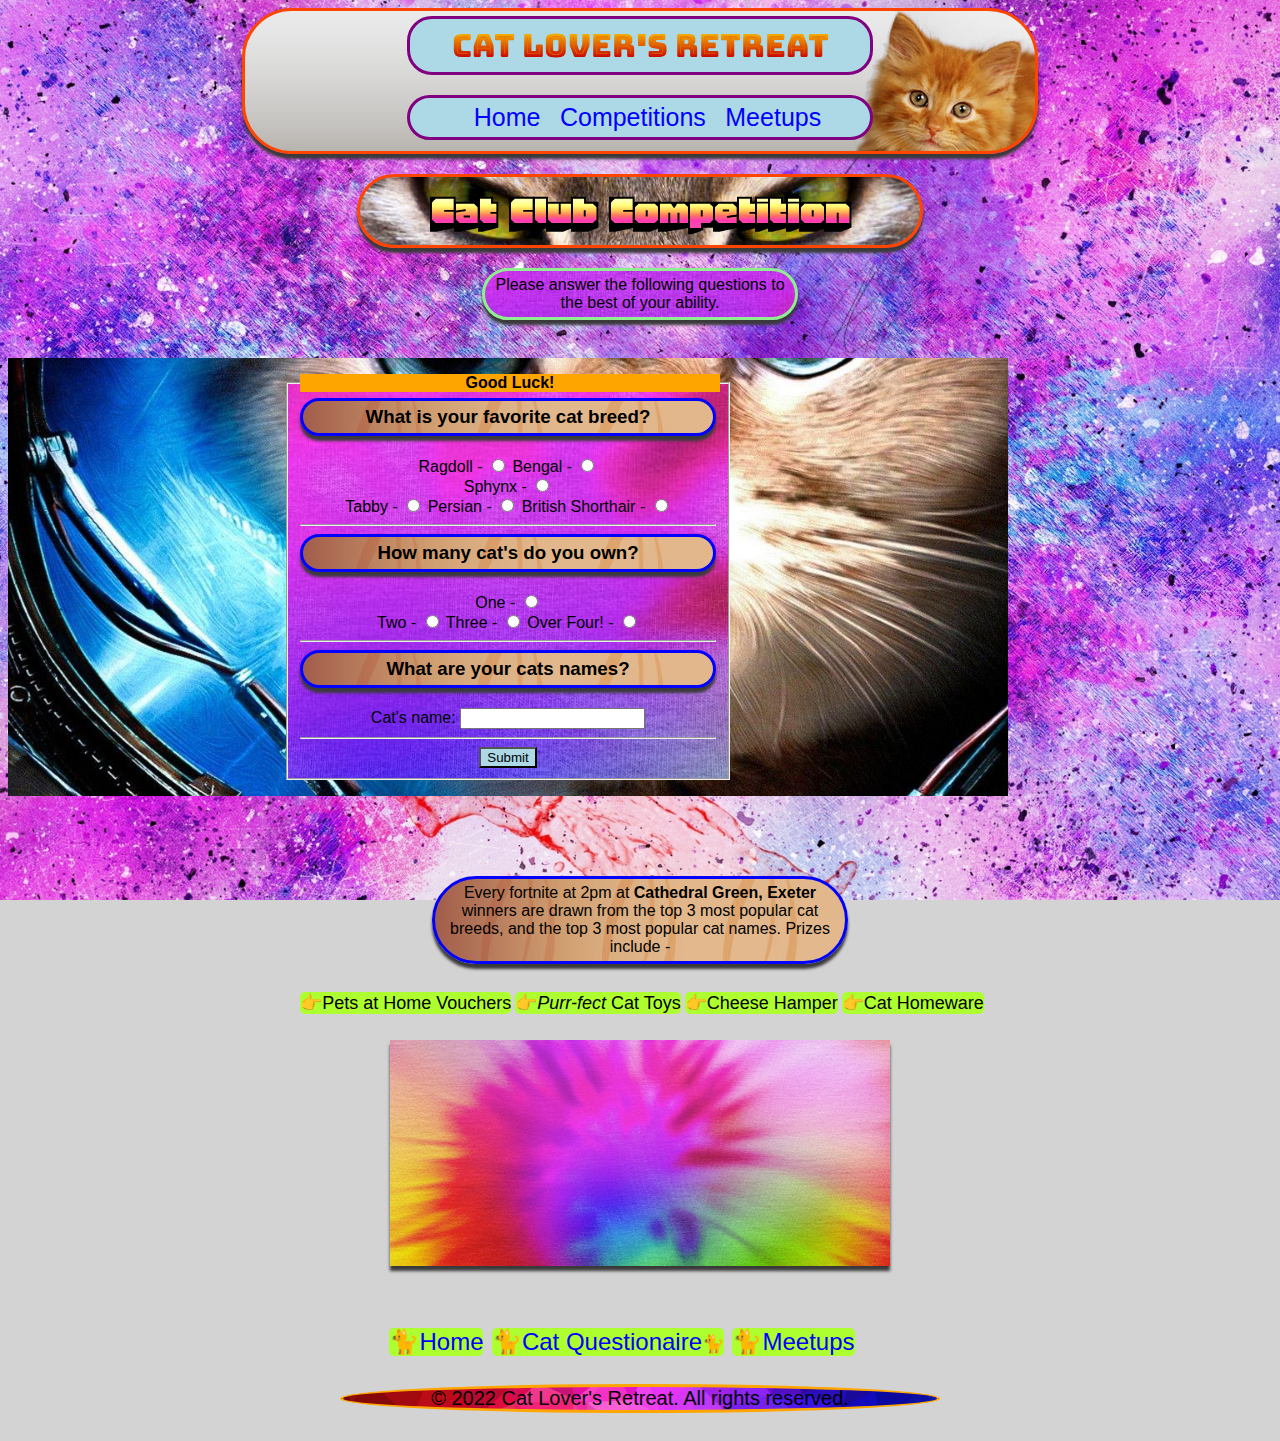
==== commit de23ed59: "Another phone viewport update" ====
--- a/Cat Questionair.html
+++ b/Cat Questionair.html
@@ -44,7 +44,7 @@
     <section>
       <br>
       <div class="styled-box2-comp">
-        <form method="POST" action="index.html">
+        <form method="POST" action="https://formdump.codeinstitute.net">
           <fieldset class="comp-fieldset">
 
             <legend>
@@ -54,25 +54,25 @@
             <h3 class="pageheader3">What is your favorite cat breed?</h3>
 
             <label for="ragdoll">Ragdoll -</label>
-            <input type="radio" name="cat-breeds" id="ragdoll" value="ragdoll">
+            <input type="radio" name="cat-breeds" id="ragdoll" value="ragdoll" required>
 
 
             <label for="bengal">Bengal -</label>
-            <input type="radio" name="cat-breeds" id="bengal" value="bengal">
+            <input type="radio" name="cat-breeds" id="bengal" value="bengal" required>
             <br>
 
             <label for="sphynx">Sphynx -</label>
-            <input type="radio" name="cat-breeds" id="sphynx" value="sphynx">
+            <input type="radio" name="cat-breeds" id="sphynx" value="sphynx"required>
             <br>
 
             <label for="tabby">Tabby -</label>
-            <input type="radio" name="cat-breeds" id="tabby" value="tabby">
+            <input type="radio" name="cat-breeds" id="tabby" value="tabby"required>
 
             <label for="persian">Persian -</label>
-            <input type="radio" name="cat-breeds" id="persian" value="persian">
+            <input type="radio" name="cat-breeds" id="persian" value="persian"required>
 
             <label for="british-shorthair">British Shorthair -</label>
-            <input type="radio" name="cat-breeds" id="british-shorthair" value="british-shorthair">
+            <input type="radio" name="cat-breeds" id="british-shorthair" value="british-shorthair" required>
 
 
             <br>
@@ -85,20 +85,20 @@
             <h3 class="pageheader3">How many cat's do you own?</h3>
 
             <label for="one-cat">One -</label>
-            <input type="radio" name="cats-owned" id="one-cat" value="one-cat">
+            <input type="radio" name="cats-owned" id="one-cat" value="one-cat" required>
             <br>
 
 
             <label for="2-cat">Two -</label>
-            <input type="radio" name="cats-owned" id="two-cat" value="2-cat">
+            <input type="radio" name="cats-owned" id="two-cat" value="2-cat" required>
 
 
             <label for="three-cat">Three -</label>
-            <input type="radio" name="cats-owned" id="three-cat" value="three-cat">
+            <input type="radio" name="cats-owned" id="three-cat" value="three-cat" required>
 
 
             <label for="over-four">Over Four! -</label>
-            <input type="radio" name="cats-owned" id="over-four" value="over-four">
+            <input type="radio" name="cats-owned" id="over-four" value="over-four" required>
 
 
             <br>
@@ -107,7 +107,7 @@
             <h3 class="pageheader3">What are your cats names?</h3>
 
             <label for="cat-name">Cat's name:</label>
-            <input type="text" name="cat-name" id="cat-name">
+            <input type="text" name="cat-name" id="cat-name" required>
             <br>
             <hr>
 
--- a/style.css
+++ b/style.css
@@ -434,7 +434,7 @@
   border-radius: 50px;
   border-color: orangered;
   border-style: solid;
-  width: 550px;
+  width: 450px;
   height:auto;
   padding: 5px;
   margin-bottom:20px;
@@ -506,7 +506,7 @@
   
 }
 
-#special-a {
+#special-a:hover {
   color: green;
   font-size: x-large;
   text-decoration: none;
@@ -712,6 +712,7 @@
 .news {
   background-image:url(assets/images/colorful-tie-dye-background-vector-design-hd.jpg);
   background-position:center;
+  width:0 auto;
 }
 
 .joinup {
@@ -776,8 +777,15 @@
 @media screen and (max-width: 480px) {
 
 
+  html {
+    width:0 auto;
+    overflow-x:hidden;
+  }
+  
   body {
-    display:flex;
+    width:auto;
+    margin:0 auto;
+    
     
   }
 
@@ -790,15 +798,21 @@
   }
 
   .styledbox2-index {
-    width:100%;
-    margin-left:-8px;
-    padding:0.5rem;
+    
+    width:0 auto;
+    
+    
+   
+    
   }
 
   .pageheader {
-    width:330px;
+    width:75%;
     background-position:right;
     height:142px;
+    padding:0.5rem;
+    margin-left:23px;
+    
   }
 
   .pageheader2 {
@@ -807,12 +821,15 @@
   }
 
   .pageheader3 {
-    width:75%;
+    width:85%;
   }
 
   .pageheader4 {
     width:75%;
-  }
+    margin-left:23px;
+  }
+
+ 
 
   .titlebox {
     width:320px;
@@ -845,22 +862,24 @@
   }
 
   .pageheader6 {
-    width:330px;
+    width:75%;
+    margin-right:19px;
+    margin-left:24px;
   }
 
   .news-container1 {
     margin-left:-1px;
-    width:340px;
+    width:auto;
   }
 
   .news-container2 {
     margin-left:-1px;
-    width:340px;
+    width:auto;
   }
 
   .news-container3 {
     margin-left:-1px;
-    width:340px;
+    width:auto;
   }
   
 
@@ -902,6 +921,19 @@
     width:75%;
   }
 
+  .styled-box2-comp {
+    width:100%;
+  }
+
+  .comp-fieldset {
+    width: 85%;
+  }
+
+  .blurb {
+    width:70%;
+    margin-left:55px;
+  }
+
  
   
 
@@ -913,7 +945,7 @@
     margin: 50px 30px;
   }
   main {
-    margin:0 auto;
+    width:100%;
   }
   .styledbox2-index {
     margin: 0 auto;
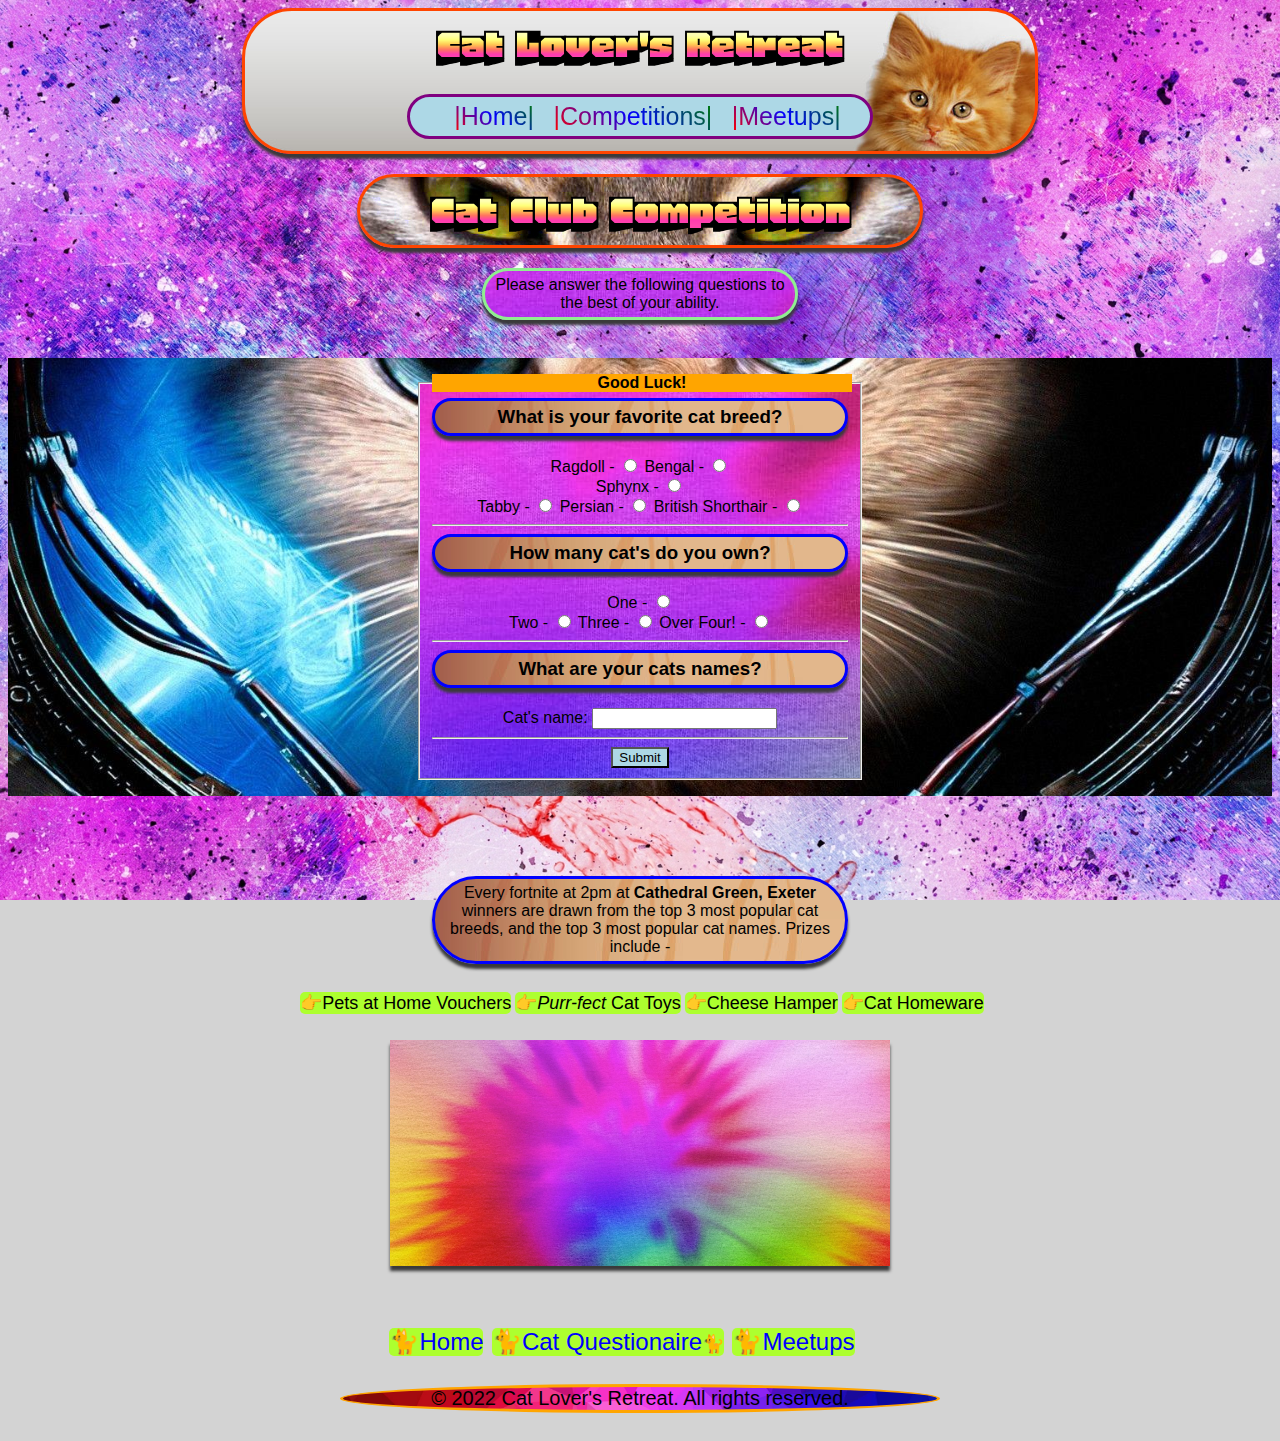
==== commit 0eaf8761: "more phoneview tweaks, researched more attractive text, updated links and tweaked disabled access, t" ====
--- a/Cat Questionair.html
+++ b/Cat Questionair.html
@@ -18,16 +18,18 @@
 
 <body>
 
+  
+
   <header class="pageheader">
     <div style="display: inline;">
 
-      <h1 class="titlebox2 bungee-spice-regular">Cat Lover's Retreat</h1>
+      <h1 class="titlebox2 honk main-title">Cat Lover's Retreat</h1>
     </div>
     <nav style="text-align:center;">
       <div class="titlebox2">
-        <a class="main-nav" href="index.html" target="_self" rel="next">Home</a>
-        <a class="main-nav" href="Cat Questionair.html" target="_self" rel="next">Competitions</a>
-        <a class="main-nav" href="Meetups.html" target="_self" rel="next">Meetups</a>
+        <a class="main-nav multicolortext" href="index.html" target="_self" rel="next">|Home|</a>
+        <a class="main-nav multicolortext" href="Cat Questionair.html" target="_self" rel="next">|Competitions|</a>
+        <a class="main-nav multicolortext" href="Meetups.html" target="_self" rel="next">|Meetups|</a>
         
       </div>
 
--- a/style.css
+++ b/style.css
@@ -701,7 +701,7 @@
   background-size: cover;
   background-position: center top;
   background-attachment: fixed;
-  width:1000px;
+  width:auto;
 }
 
 .trivia {
@@ -771,7 +771,25 @@
 }
 
 
-/* end of code reasurched from https://www.w3schools.com/howto/howto_css_images_side_by_side.asp */
+/* END of code reasurched from https://www.w3schools.com/howto/howto_css_images_side_by_side.asp */
+
+/* code reasurched from https://www.bing.com/search?pglt=41&q=how+to+get+text+to+flash+different+colors+html+css&cvid=db48e436c54c4c8e9c163fea72130182&gs_lcrp=EgZjaHJvbWUyBggAEEUYOdIBCDgwODZqMGoxqAIIsAIB&FORM=ANNTA1&PC=LCTS&showconv=1*/
+.blink_me {
+  animation: blinker 1s linear infinite;
+}
+
+@keyframes blinker {
+  50% {
+    opacity: 0;
+  }
+}
+
+.multicolortext {
+  background-image: linear-gradient(45deg, red, blue, green);
+  -webkit-background-clip: text;
+  color: transparent;
+}
+/* END of code reasurched from https://www.bing.com/search?pglt=41&q=how+to+get+text+to+flash+different+colors+html+css&cvid=db48e436c54c4c8e9c163fea72130182&gs_lcrp=EgZjaHJvbWUyBggAEEUYOdIBCDgwODZqMGoxqAIIsAIB&FORM=ANNTA1&PC=LCTS&showconv=1 */
 
 
 @media screen and (max-width: 480px) {
@@ -797,21 +815,14 @@
     font-size:x-small;
   }
 
-  .styledbox2-index {
-    
-    width:0 auto;
-    
-    
-   
-    
-  }
+  
 
   .pageheader {
     width:75%;
     background-position:right;
-    height:142px;
+    height:160px;
     padding:0.5rem;
-    margin-left:23px;
+    margin-left:30px;
     
   }
 
@@ -826,7 +837,7 @@
 
   .pageheader4 {
     width:75%;
-    margin-left:23px;
+    
   }
 
  
@@ -934,6 +945,18 @@
     margin-left:55px;
   }
 
+  #signup {
+    margin-right:9%;
+  }
+
+  .main-title {
+    font-size:270%
+  }
+
+  .main-nav {
+    font-size:130%;
+  }
+
  
   
 
@@ -966,6 +989,15 @@
     display: none;
   }
 
+  .main-title {
+    font-size:300%;
+    display:contents;
+  }
+
+  .titlebox2 {
+    margin-top:20px;
+  }
+
   
 
 
